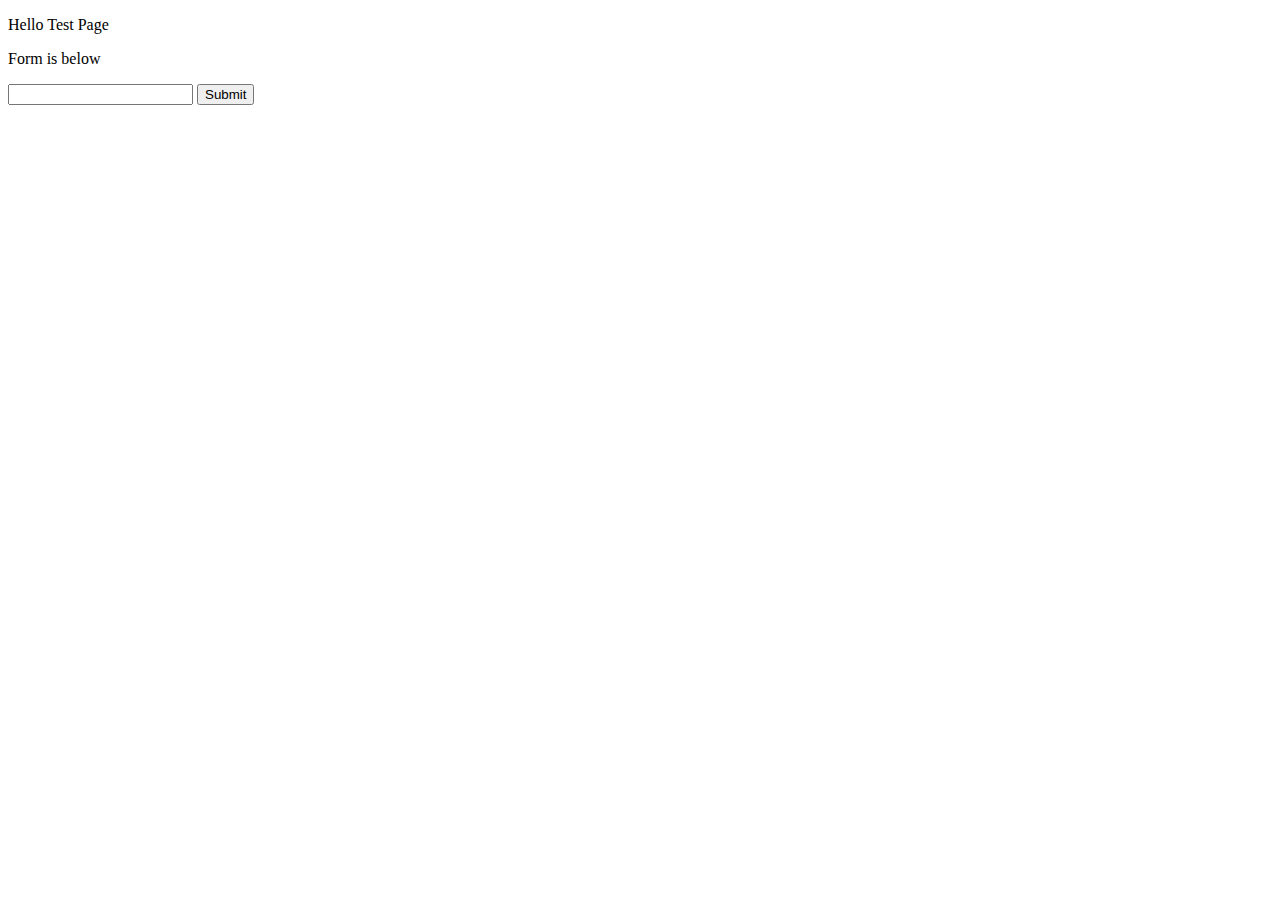
==== templates/test.html @ ae0dacd9 "Initial files added for Question Answering" ====
<!DOCTYPE html>

<head>
	<title> Test page HTML </title>
</head>

<body>
<p> Hello Test Page </p>
<p>Form is below</p>

<form method="POST">
	<input name="text">
	<input type="submit">
</form>
</body>
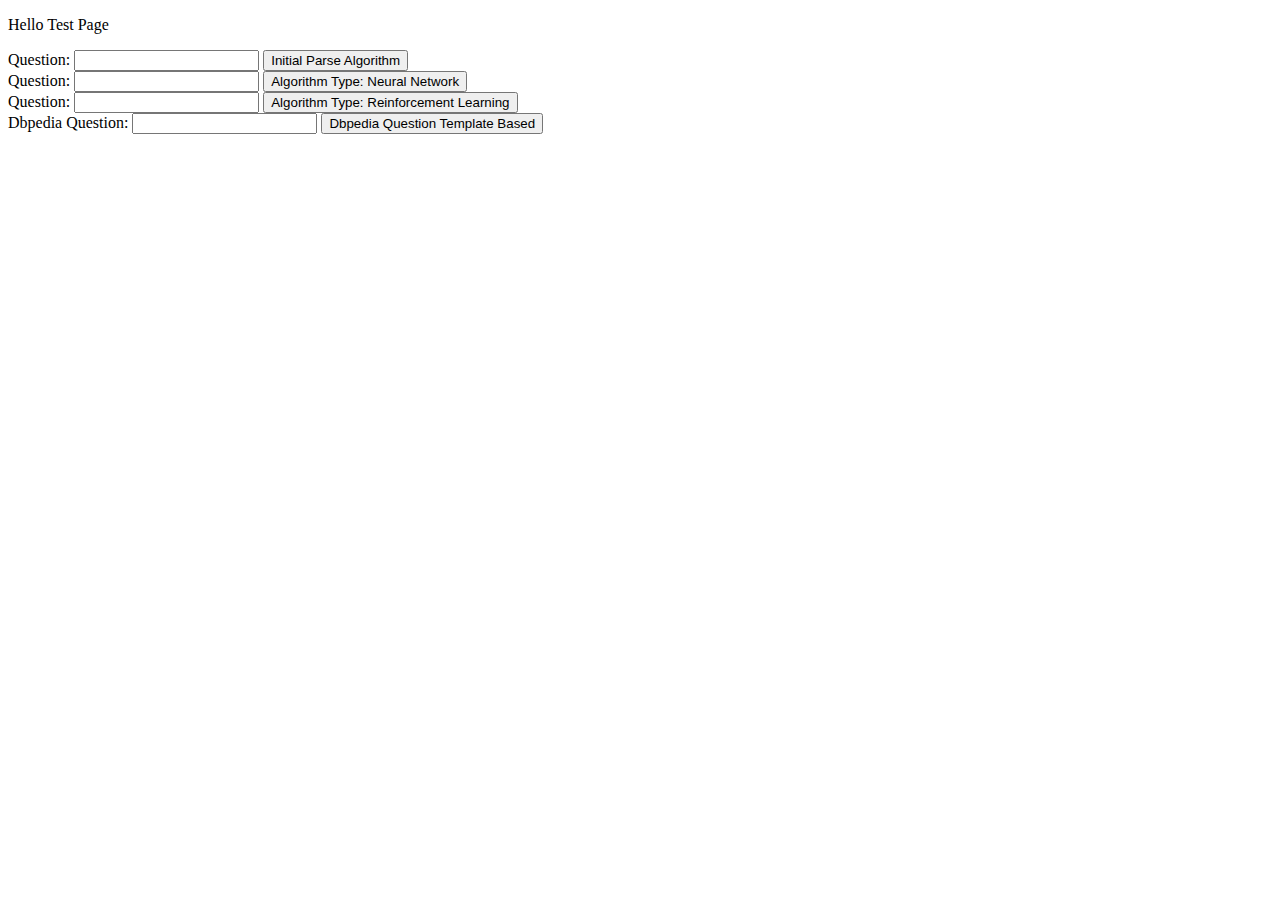
==== commit 5e571ec4: "User authentication added" ====
--- a/templates/test.html
+++ b/templates/test.html
@@ -6,12 +6,45 @@
 
 <body>
 <p> Hello Test Page </p>
-<p>Form is below</p>
 
 <form method="POST">
-	<input name="text">
-	<input type="submit">
+	Question: <input name="text">
+	<input type="submit" value="Initial Parse Algorithm">
 </form>
+
+<form method="POST">
+	Question: <input type="text" name="Algorithm Neural Network">
+	<input type="submit" value="Algorithm Type: Neural Network">
+</form>
+
+<form method="POST">
+	Question: <input type="text" name="Algorithm Neural Network">
+	<input type="submit" value="Algorithm Type: Reinforcement Learning">
+</form>
+
+<form method="POST">
+	Dbpedia Question: <input type="text" name="Dbpedia Question" id="dbpediaQuestion">
+	<input type="submit" value="Dbpedia Question Template Based" onclick="UserAction()">
+	<script>
+		function UserAction()
+		{
+		    var dataDbpedia = document.getElementById("dbpediaQuestion");
+		    console.log(dataDbpedia);
+		    var xhttp  = new XMLHttpRequest();
+		    xhttp.onreadystatechange = function() {
+		        if(this.readyState == 4 && this.status == 200)
+				{
+				    alert(this.responseText);
+				}
+			};
+			xhttp.open("POST", "/dbpedia", true);
+			xhttp.setRequestHeader("Content-type", "application/json");
+			xhttp.send(dataDbpedia);
+		}
+	</script>
+</form>
+
+
 </body>
 
 
